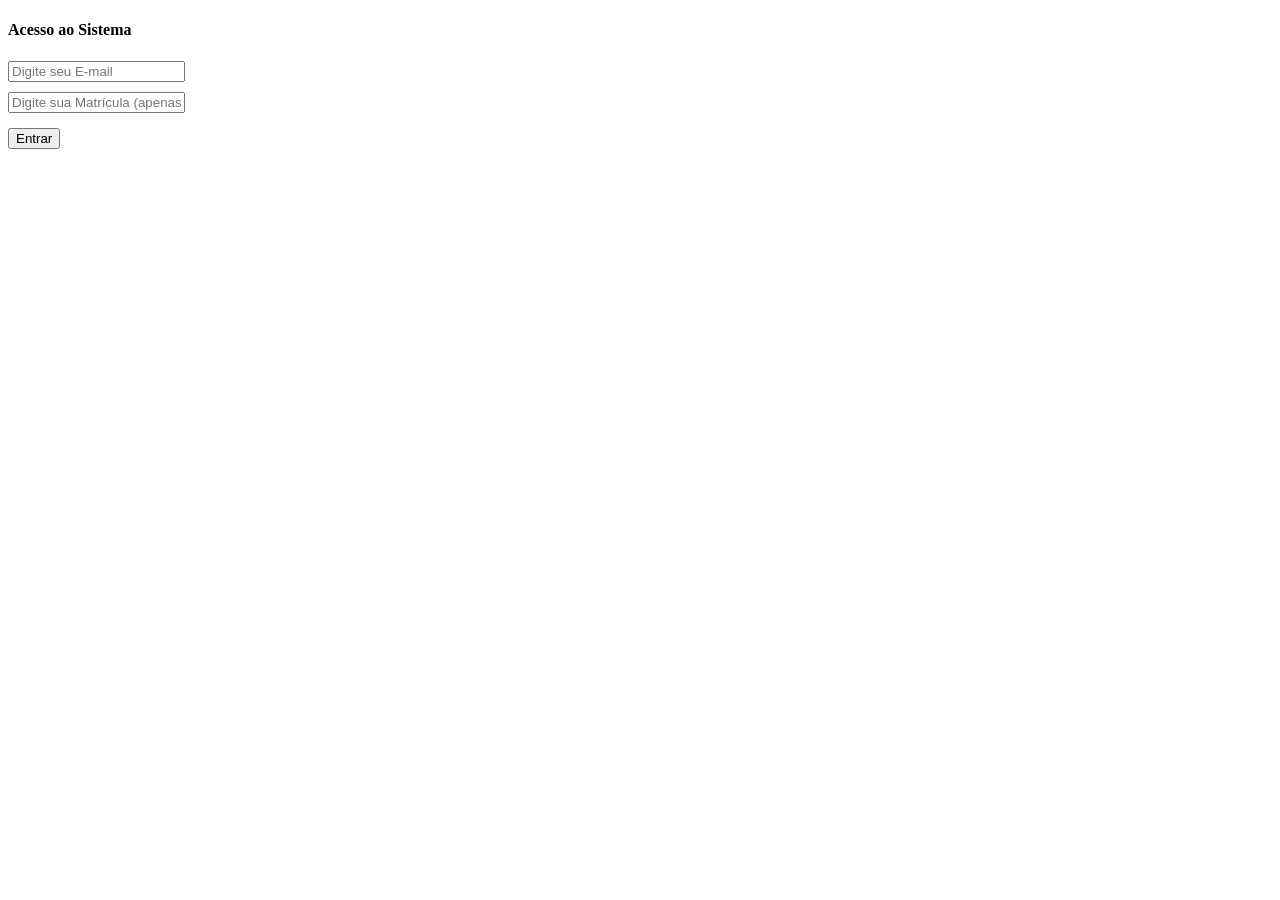
==== index.html @ 06b66f68 "3 arquivos basicos" ====
<!DOCTYPE html>
<html lang="pt-br">
<head>
    <meta charset="UTF-8">
    <meta name="viewport" content="width=device-width, initial-scale=1.0">
    <title>Login - Acesso ao Sistema</title>
    <link rel="stylesheet" href="styles.css">
</head>
<body>
    <div class="container">
        <form id="form-login">
            <h4>Acesso ao Sistema</h4>
            
            <div class="campo-grupo">
                <input type="email" id="login-email" placeholder="Digite seu E-mail" required autocomplete="email">
            </div>

            <div class="campo-grupo" style="margin-top: 10px;">
                <input type="text" id="login-matricula" placeholder="Digite sua Matrícula (apenas números)" required inputmode="numeric">
            </div>
            
            <input type="submit" value="Entrar" id="btn-login" style="margin-top: 15px;">
            <p id="msg-erro" style="margin-top: 15px; font-weight: bold; font-size: 14px; text-align: center;"></p>
        </form>
    </div>

    <script>
        const script_do_google = 'https://script.google.com/macros/s/AKfycbwuf_CRCgEHIQIQoT_KG4zBKR6_tQJbux7TqsbuAaIlwGtLcbCjhTKYNqmhNc0R0x2c/exec';

        const inputEmail = document.getElementById('login-email');
        const inputMatricula = document.getElementById('login-matricula');
        const msgErro = document.getElementById('msg-erro');
        const btnLogin = document.getElementById('btn-login');

        // Sanitização da matrícula
        inputMatricula.addEventListener('input', function () {
            this.value = this.value.replace(/\D/g, '');
        });

        // Validação básica do formato de email
        function validarEmail(email) {
            const regexEmail = /^[^\s@]+@[^\s@]+\.[^\s@]+$/;
            return regexEmail.test(email);
        }

        document.getElementById('form-login').addEventListener('submit', function (e) {
            e.preventDefault();
            
            const email = inputEmail.value.trim().toLowerCase();
            const matricula = inputMatricula.value.trim();

            if (!validarEmail(email)) {
                msgErro.style.color = '#ef4444';
                msgErro.innerText = 'Por favor, informe um endereço de e-mail válido.';
                inputEmail.focus();
                return;
            }

            if (matricula === '') {
                msgErro.style.color = '#ef4444';
                msgErro.innerText = 'Por favor, informe a matrícula apenas com números.';
                inputMatricula.focus();
                return;
            }
            
            btnLogin.disabled = true;
            msgErro.style.color = '#4f46e5';
            msgErro.innerText = 'Validando e-mail e matrícula...';

            fetch(`${script_do_google}?action=login&matricula=${encodeURIComponent(matricula)}&email=${encodeURIComponent(email)}`)
                .then(res => res.json())
                .then(data => {
                    // Caso 1: Já preencheu anteriormente
                    if (data.jaCadastrado === true) {
                        msgErro.style.color = '#d97706'; // Amarelo/Laranja de alerta
                        msgErro.innerText = 'Seus dados já foram atualizados.';
                        btnLogin.disabled = false;
                        return;
                    }

                    // Caso 2: Login com sucesso e libera para preencher
                    if (data.auth === true && data.servidor) {
                        msgErro.style.color = '#16a34a';
                        msgErro.innerText = 'Acesso confirmado! Redirecionando...';

                        sessionStorage.setItem('usuario_logado', JSON.stringify({
                            id: data.servidor.id,
                            matricula: data.servidor.matricula,
                            vinc: data.servidor.vinc,
                            nome: data.servidor.nome,
                            email: data.servidor.email
                        }));
                        
                        setTimeout(() => {
                            window.location.href = './cadastro.html';
                        }, 600);

                    } else {
                        // Caso 3: Dados inválidos/Não encontrado
                        msgErro.style.color = '#ef4444';
                        msgErro.innerText = 'Matrícula ou E-mail não localizados!';
                        btnLogin.disabled = false;
                    }
                })
                .catch(err => {
                    console.error('Erro de conexão:', err);
                    msgErro.style.color = '#ef4444';
                    msgErro.innerText = 'Erro de conexão com o servidor.';
                    btnLogin.disabled = false;
                });
        });
    </script>
</body>
</html>
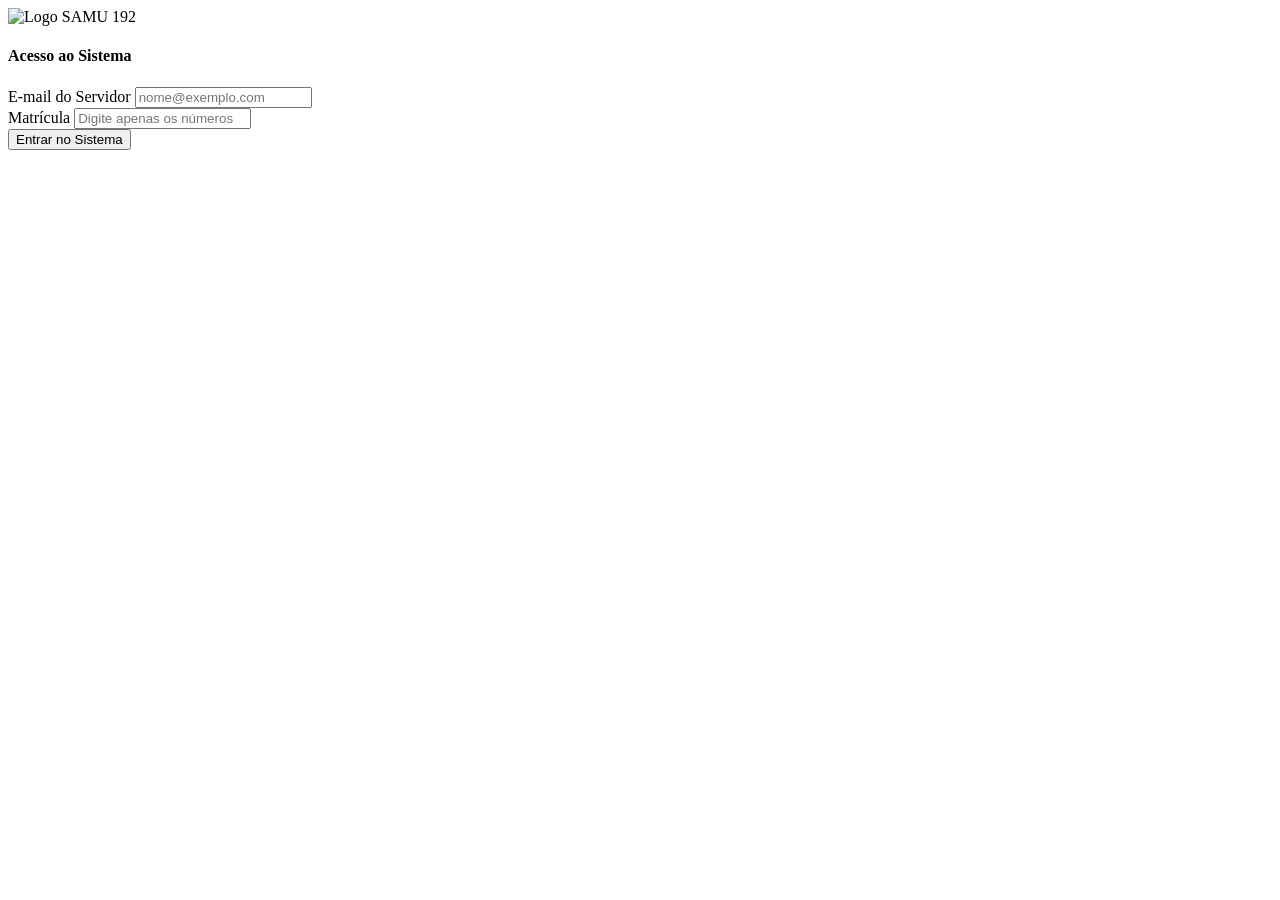
==== commit b912c1b9: "Update index.html LAYOUT SAMU" ====
--- a/index.html
+++ b/index.html
@@ -2,25 +2,31 @@
 <html lang="pt-br">
 <head>
     <meta charset="UTF-8">
-    <meta name="viewport" content="width=device-width, initial-scale=1.0">
-    <title>Login - Acesso ao Sistema</title>
+    <meta name="viewport" content="width=device-width, initial-scale=1.0, maximum-scale=1.0, user-scalable=no">
+    <title>Login - SAMU 192</title>
     <link rel="stylesheet" href="styles.css">
 </head>
 <body>
     <div class="container">
+        <div class="header-samu">
+            <!-- Logo Vetorial Oficial SAMU 192 via Wikipédia / Wikimedia -->
+            <img src="https://www.gov.br/saude/pt-br/assuntos/balancos/2024/samu-192/imagens/samu-192_logo.png/@@images/image" alt="Logo SAMU 192" class="logo-samu">
+            <h4>Acesso ao Sistema</h4>
+        </div>
+        
         <form id="form-login">
-            <h4>Acesso ao Sistema</h4>
-            
             <div class="campo-grupo">
-                <input type="email" id="login-email" placeholder="Digite seu E-mail" required autocomplete="email">
+                <label for="login-email" class="label-campo">E-mail do Servidor</label>
+                <input type="email" id="login-email" placeholder="nome@exemplo.com" required autocomplete="email">
             </div>
 
-            <div class="campo-grupo" style="margin-top: 10px;">
-                <input type="text" id="login-matricula" placeholder="Digite sua Matrícula (apenas números)" required inputmode="numeric">
+            <div class="campo-grupo">
+                <label for="login-matricula" class="label-campo">Matrícula</label>
+                <input type="text" id="login-matricula" placeholder="Digite apenas os números" required inputmode="numeric">
             </div>
             
-            <input type="submit" value="Entrar" id="btn-login" style="margin-top: 15px;">
-            <p id="msg-erro" style="margin-top: 15px; font-weight: bold; font-size: 14px; text-align: center;"></p>
+            <input type="submit" value="Entrar no Sistema" id="btn-login">
+            <p id="msg-erro" style="margin-top: 10px; font-weight: bold; font-size: 14px; text-align: center; min-height: 20px;"></p>
         </form>
     </div>
 
@@ -32,12 +38,12 @@
         const msgErro = document.getElementById('msg-erro');
         const btnLogin = document.getElementById('btn-login');
 
-        // Sanitização da matrícula
+        // Remove pontuações da matrícula
         inputMatricula.addEventListener('input', function () {
             this.value = this.value.replace(/\D/g, '');
         });
 
-        // Validação básica do formato de email
+        // Validação sintática do e-mail
         function validarEmail(email) {
             const regexEmail = /^[^\s@]+@[^\s@]+\.[^\s@]+$/;
             return regexEmail.test(email);
@@ -50,35 +56,33 @@
             const matricula = inputMatricula.value.trim();
 
             if (!validarEmail(email)) {
-                msgErro.style.color = '#ef4444';
-                msgErro.innerText = 'Por favor, informe um endereço de e-mail válido.';
+                msgErro.style.color = '#d32f2f';
+                msgErro.innerText = 'Por favor, informe um e-mail válido.';
                 inputEmail.focus();
                 return;
             }
 
             if (matricula === '') {
-                msgErro.style.color = '#ef4444';
-                msgErro.innerText = 'Por favor, informe a matrícula apenas com números.';
+                msgErro.style.color = '#d32f2f';
+                msgErro.innerText = 'Informe a matrícula apenas com números.';
                 inputMatricula.focus();
                 return;
             }
             
             btnLogin.disabled = true;
-            msgErro.style.color = '#4f46e5';
+            msgErro.style.color = '#0d47a1';
             msgErro.innerText = 'Validando e-mail e matrícula...';
 
             fetch(`${script_do_google}?action=login&matricula=${encodeURIComponent(matricula)}&email=${encodeURIComponent(email)}`)
                 .then(res => res.json())
                 .then(data => {
-                    // Caso 1: Já preencheu anteriormente
                     if (data.jaCadastrado === true) {
-                        msgErro.style.color = '#d97706'; // Amarelo/Laranja de alerta
+                        msgErro.style.color = '#d97706';
                         msgErro.innerText = 'Seus dados já foram atualizados.';
                         btnLogin.disabled = false;
                         return;
                     }
 
-                    // Caso 2: Login com sucesso e libera para preencher
                     if (data.auth === true && data.servidor) {
                         msgErro.style.color = '#16a34a';
                         msgErro.innerText = 'Acesso confirmado! Redirecionando...';
@@ -96,19 +100,18 @@
                         }, 600);
 
                     } else {
-                        // Caso 3: Dados inválidos/Não encontrado
-                        msgErro.style.color = '#ef4444';
+                        msgErro.style.color = '#d32f2f';
                         msgErro.innerText = 'Matrícula ou E-mail não localizados!';
                         btnLogin.disabled = false;
                     }
                 })
                 .catch(err => {
                     console.error('Erro de conexão:', err);
-                    msgErro.style.color = '#ef4444';
+                    msgErro.style.color = '#d32f2f';
                     msgErro.innerText = 'Erro de conexão com o servidor.';
                     btnLogin.disabled = false;
                 });
         });
     </script>
 </body>
-</html>+</html>
